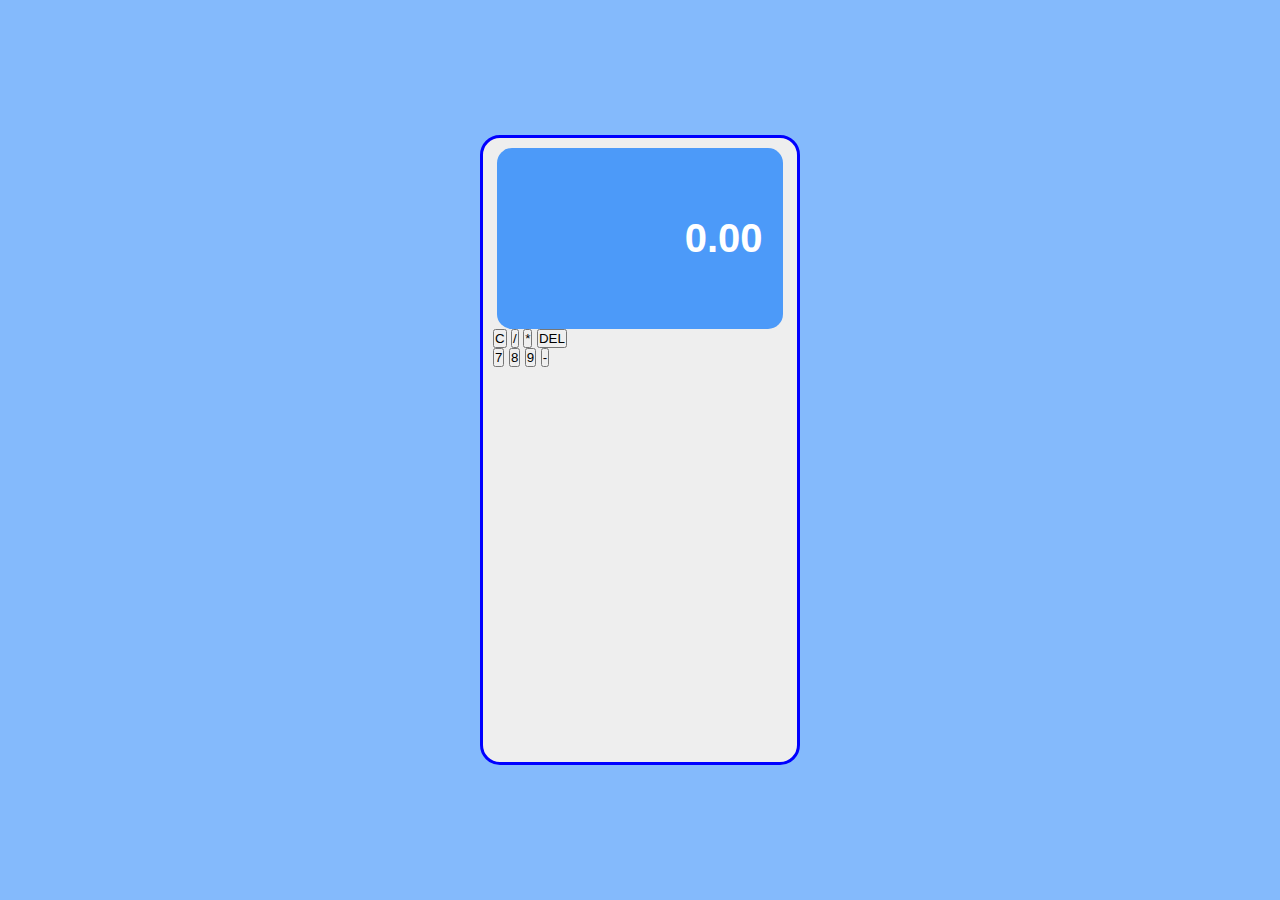
==== calc.html @ a97f3c08 "first commit" ====
<!DOCTYPE html>
<html lang="en">
<head>
    <meta charset="UTF-8">
    <meta name="viewport" content="width=device-width, initial-scale=1.0">
    <title>Calculator</title>
    <link rel="stylesheet" href="style.css">
</head>
<body>
    <div class="container">
        <div class="screen"><h2>0.00</h2></div>
        <div class="Table">
       <tr>
            <td><button>C</button></td>
            <td><button>/</button></td>
            <td><button>*</button></td>
            <td><button>DEL</button></td>
        </tr>
        <br>
        <tr>
            <td><button>7</button></td>
            <td><button>8</button></td>
            <td><button>9</button></td>
            <td><button>-</button></td>
        </tr>

        </div>
    </div>
</body>
</html>
---- style.css ----
*{
    padding: 0;
    margin: 0;
    box-sizing: border-box;
}
body{
    width: 100vw;
    height: 100vh;
    position: relative;
    overflow: hidden;
    font-family: 'Segoe UI', Tahoma, Geneva, Verdana, sans-serif;
    background-color: #84bafc;
}
.container{
    padding: 10px;
    background-color: #EEE;
    width: 25%;
    height: 70%;
    display: flex;
    flex-direction: column;
    position: absolute;
    top: 50%;
    left: 50%;
    transform: translate(-50%,-50%);
    border: 3px solid blue;
   border-radius: 20px;
}
.screen{
    width: 97%;
    height: 30%;
    background-color: #4c9af9;
    border-radius: 15px;
    display: flex;
    justify-content: end;
    align-items: center;
    padding-right: 20px;
    margin: 0 auto;
}
.screen h2{
    font-size: 40px;
    color: #fff;
    
}
.table{
    padding: 20px;
    
}
.table button{
    width: 50px;
    margin: 13px;
    border: none;
    cursor: pointer;
    font-size: 20px;
    font-weight:500;
    border-radius: 10px;
}
.table button:hover{
    background-color:#4c9af9;
    color: #fff;
}
/* .btn{
    display: inline-block;
    
} */
.equal{
    color: white;
    background-color: #4c9af9;
    border-radius: 10px;
    display: inline-flex;
    justify-content: center;
    align-items: center;
    height:40px;
    
    
}
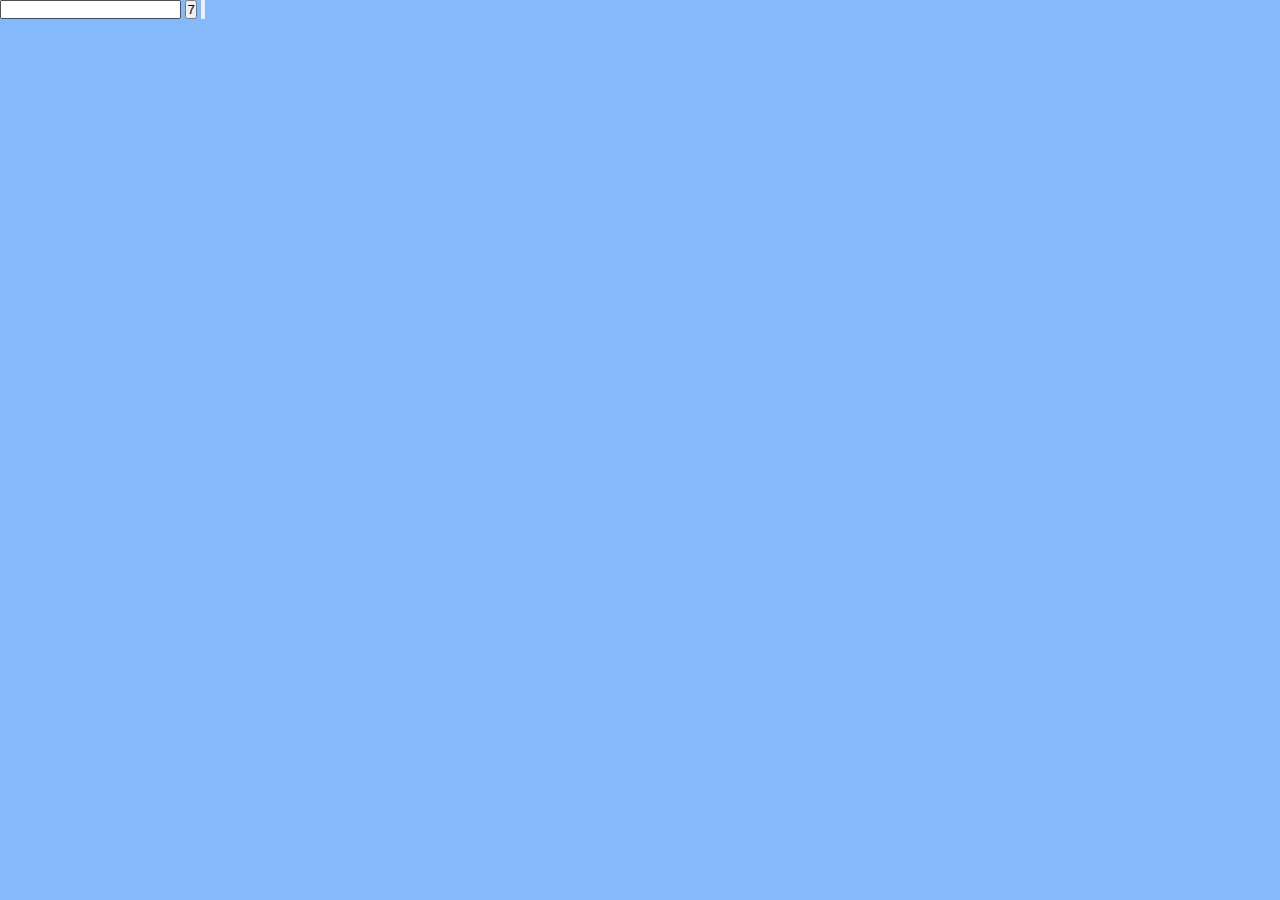
==== commit a2b0463e: "i make my Copyright" ====
--- a/calc.html
+++ b/calc.html
@@ -7,24 +7,12 @@
     <link rel="stylesheet" href="style.css">
 </head>
 <body>
-    <div class="container">
-        <div class="screen"><h2>0.00</h2></div>
-        <div class="Table">
-       <tr>
-            <td><button>C</button></td>
-            <td><button>/</button></td>
-            <td><button>*</button></td>
-            <td><button>DEL</button></td>
-        </tr>
-        <br>
-        <tr>
-            <td><button>7</button></td>
-            <td><button>8</button></td>
-            <td><button>9</button></td>
-            <td><button>-</button></td>
-        </tr>
+    <form  name="form1" class="Calculator" action="calc.html">
+        <input type="text" name="answer" id="display">
+        <input type="button" value="7" class="btnDesign" onclick="form1.answer.value+='7'">
+        <input type="button" >
+    </form>
 
-        </div>
-    </div>
+        
 </body>
 </html>--- a/style.css
+++ b/style.css
@@ -47,12 +47,13 @@
 }
 .table button{
     width: 50px;
-    margin: 13px;
+    margin: 11px;
     border: none;
     cursor: pointer;
     font-size: 20px;
     font-weight:500;
     border-radius: 10px;
+    padding: 10px;
 }
 .table button:hover{
     background-color:#4c9af9;
@@ -73,3 +74,23 @@
     
     
 }
+h1{
+    color: #ffffff;
+    text-transform: capitalize;
+    text-align: center;
+    margin-top: 30px;
+}
+p{
+    color: rgb(255, 255, 255);
+    text-align: center;
+    margin-top: 5px;
+    font-size: 20px;
+    text-transform: capitalize;
+    font-weight: 400;
+}
+p span{
+    font-size: 30px;
+    color: rgb(255, 0, 0);
+    font-weight: 800;
+    
+}